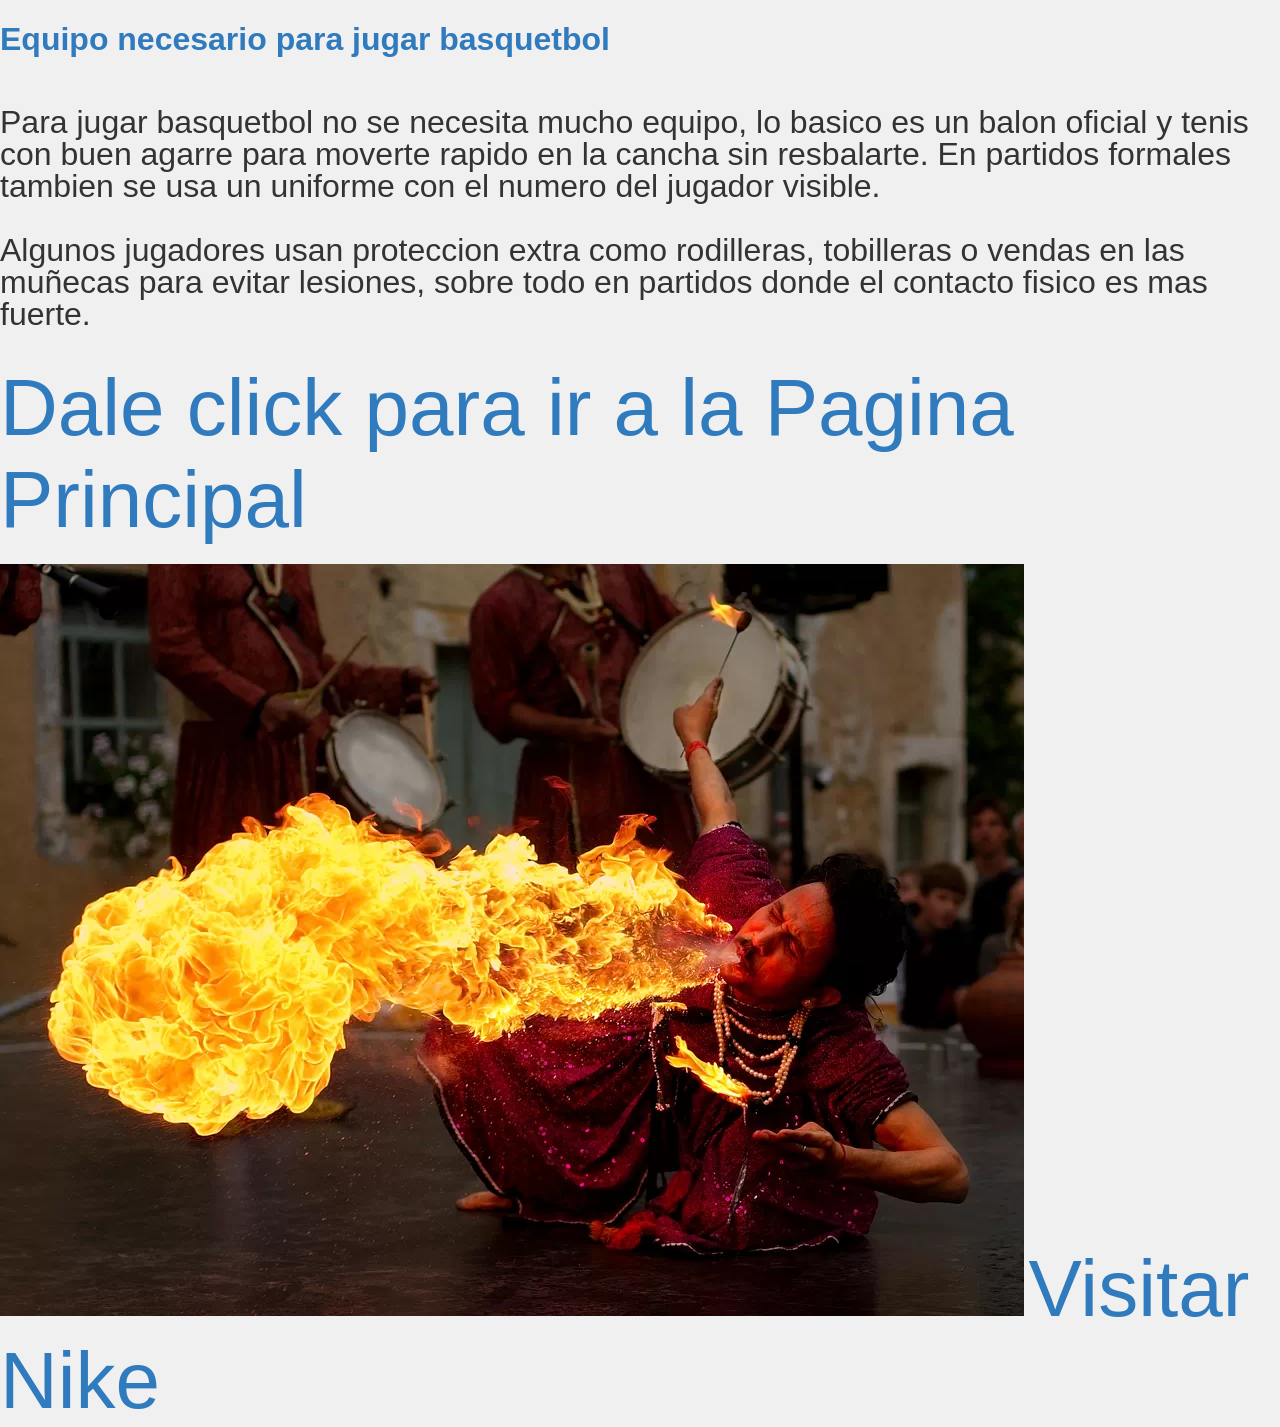
==== html/equipo.html @ 20ee342c "Modifique el css y las direcciones de los links de las paginas html" ====
<!DOCTYPE html>
<html lang="es">
    <head>
        <title>Contacto</title>
        <meta charset="UTF-8">
        <meta name="viewport" content="width=device-width, initial-scale=1">
        <link href="/css/style2.css" rel="stylesheet">
    </head>
    <body>
        <h1>
            Equipo necesario para jugar basquetbol
        </h1>
        <p>
            Para jugar basquetbol no se necesita mucho equipo, lo basico es un balon oficial y tenis con buen agarre para moverte rapido en la cancha sin resbalarte. En partidos formales tambien se usa un uniforme con el numero del jugador visible.
        </p>
        <p>
            Algunos jugadores usan proteccion extra como rodilleras, tobilleras o vendas en las muñecas para evitar lesiones, sobre todo en partidos donde el contacto fisico es mas fuerte.
        </p>
        <a href="/aplicaciones_web/html/index.html">Dale click para ir a la Pagina Principal</a>
        <br>
        <br>
        <img src="/img/imagen2.webp" class="imgclass" alt="Balon de basquetbol">
        <!--El target="_blank" funciona para abrir el enlace en una nueva pestaña -->
        <a href="https://www.nike.com" target="_blank">Visitar Nike</a>
    </body>
</html>
---- css/style2.css ----
body{
    margin: 0;
    background-color: #f0f0f0;
    font-family: Arial, sans-serif;
}
h1{
    font-size: 2rem;
    color: #307abe;
    margin-bottom: 3rem;
}
p{
    font-size: 2rem;
    color: #333333;
    line-height: 2rem;
}
a{
    font-size: 5rem;
    color: #307abe;
    text-decoration: dotted;
    transition: all ease-in 1s;
}
a:hover{
    text-decoration: none;
    cursor: pointer;
    color: #ff0000;
}
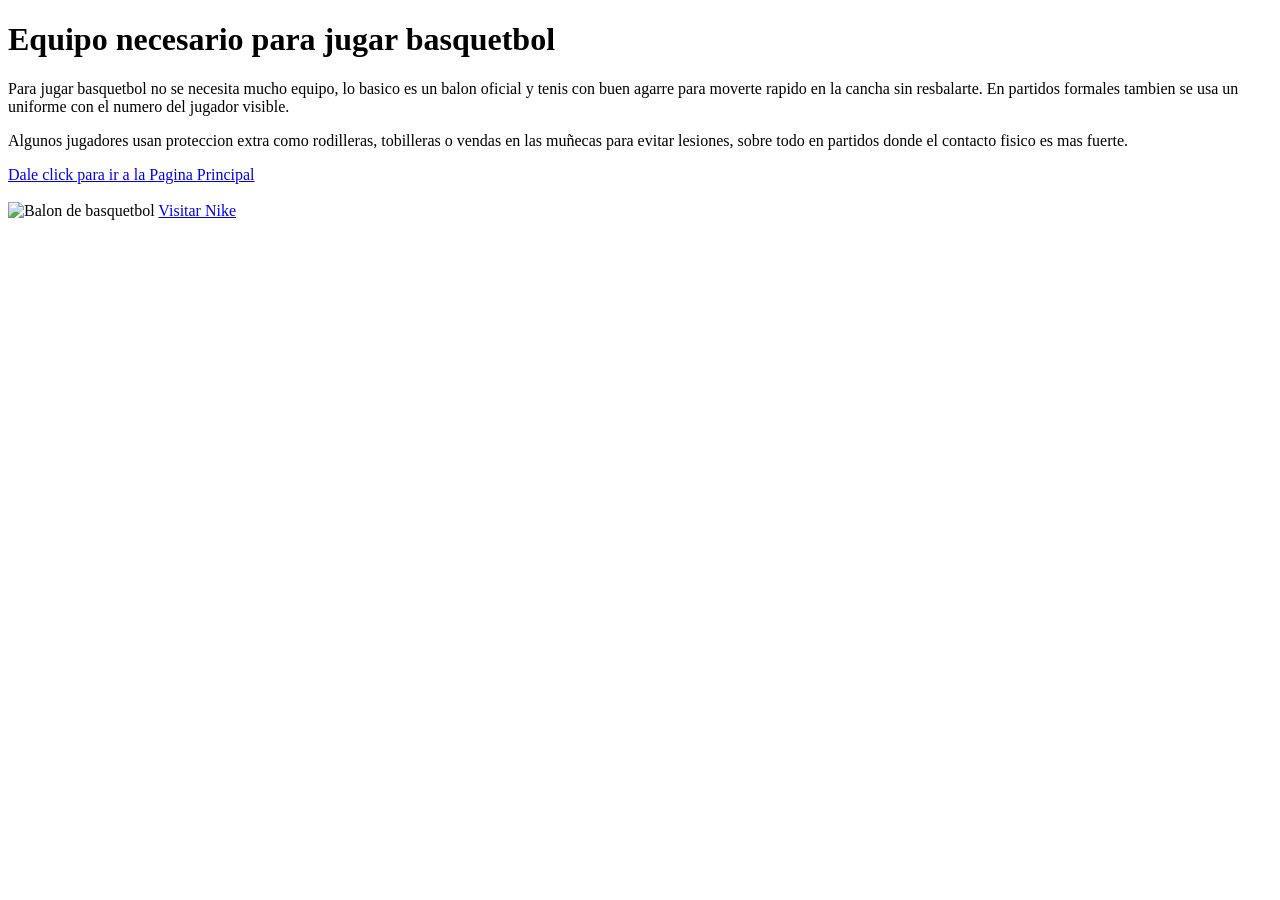
==== commit b2ff7610: "Se agregado el logo de la NBA y el balon de basquetbol en la pagina principal, ademas se han agregad" ====
--- a/html/equipo.html
+++ b/html/equipo.html
@@ -4,7 +4,7 @@
         <title>Contacto</title>
         <meta charset="UTF-8">
         <meta name="viewport" content="width=device-width, initial-scale=1">
-        <link href="/css/style2.css" rel="stylesheet">
+        <link href="/aplicaciones_web/css/style.css" rel="stylesheet">
     </head>
     <body>
         <h1>
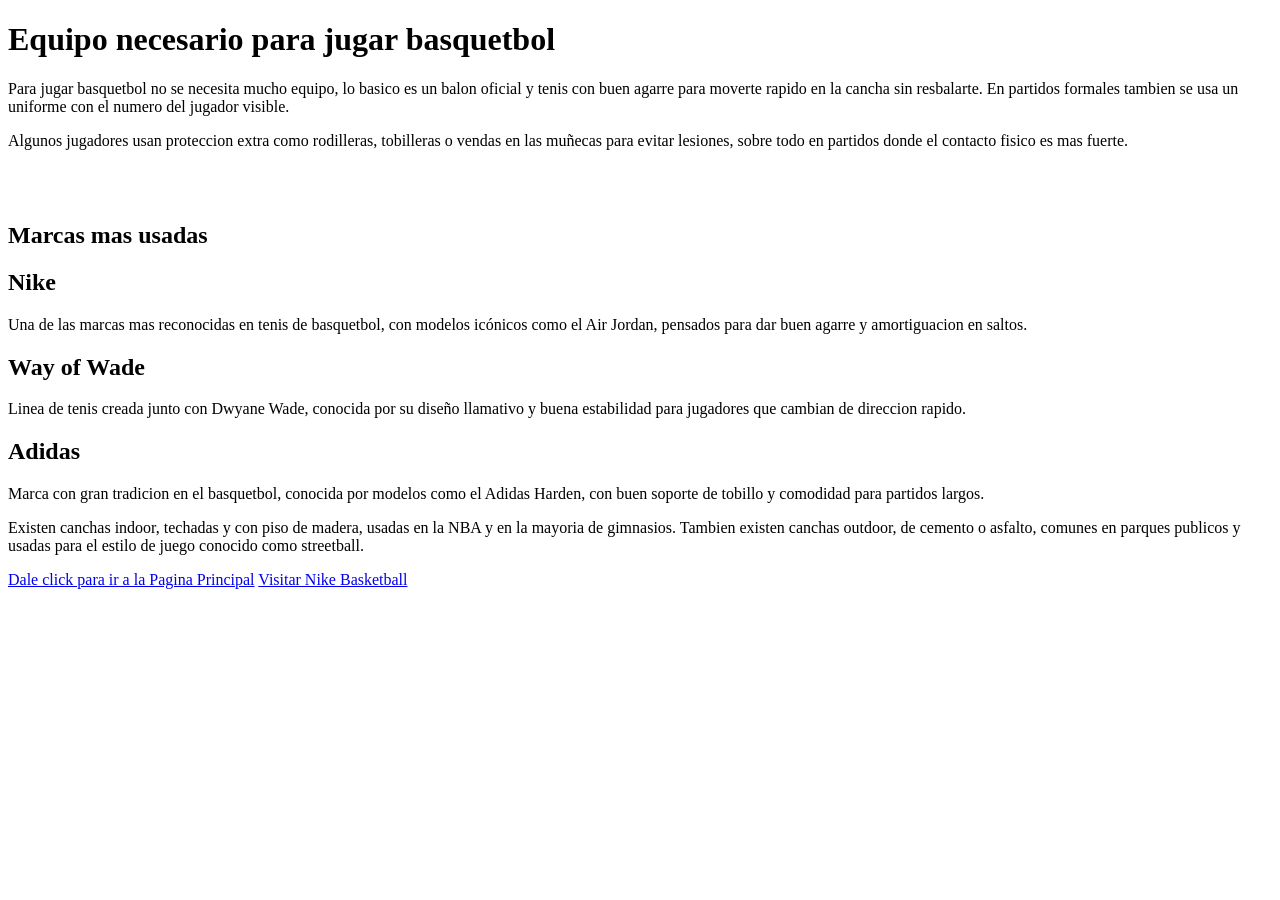
==== commit 428987e3: "Se modificaron algunos errores y se agregaron nuevas cosas" ====
--- a/html/equipo.html
+++ b/html/equipo.html
@@ -1,7 +1,7 @@
 <!DOCTYPE html>
 <html lang="es">
     <head>
-        <title>Contacto</title>
+        <title>Equipo</title>
         <meta charset="UTF-8">
         <meta name="viewport" content="width=device-width, initial-scale=1">
         <link href="/aplicaciones_web/css/style.css" rel="stylesheet">
@@ -16,11 +16,38 @@
         <p>
             Algunos jugadores usan proteccion extra como rodilleras, tobilleras o vendas en las muñecas para evitar lesiones, sobre todo en partidos donde el contacto fisico es mas fuerte.
         </p>
-        <a href="/aplicaciones_web/html/index.html">Dale click para ir a la Pagina Principal</a>
         <br>
         <br>
-        <img src="/img/imagen2.webp" class="imgclass" alt="Balon de basquetbol">
-        <!--El target="_blank" funciona para abrir el enlace en una nueva pestaña -->
-        <a href="https://www.nike.com" target="_blank">Visitar Nike</a>
+        <h2>Marcas mas usadas</h2>
+        <div class="flex">
+            <div class="leftdiv">
+                <h2>Nike</h2>
+                <p>
+                    Una de las marcas mas reconocidas en tenis de basquetbol, con modelos icónicos como el Air Jordan, pensados para dar buen agarre y amortiguacion en saltos.
+                </p>
+            </div>
+            <div class="rightdiv">
+                <h2>Way of Wade</h2>
+                <p>
+                    Linea de tenis creada junto con Dwyane Wade, conocida por su diseño llamativo y buena estabilidad para jugadores que cambian de direccion rapido.
+                </p>
+            </div>
+        </div>
+        <div class="flex">
+            <div class="leftdiv">
+                <h2>Adidas</h2>
+                <p>
+                    Marca con gran tradicion en el basquetbol, conocida por modelos como el Adidas Harden, con buen soporte de tobillo y comodidad para partidos largos.
+                </p>
+        </div>
+        </div>
+<p>
+    Existen canchas indoor, techadas y con piso de madera, usadas en la NBA y en la mayoria de gimnasios. Tambien existen canchas outdoor, de cemento o asfalto, comunes en parques publicos y usadas para el estilo de juego conocido como streetball.
+</p>
+
+        <div class="bottom-links">
+            <a href="/aplicaciones_web/html/index.html">Dale click para ir a la Pagina Principal</a>
+            <a href="https://www.nike.com/basketball" target="_blank">Visitar Nike Basketball</a>
+        </div>
     </body>
 </html> 
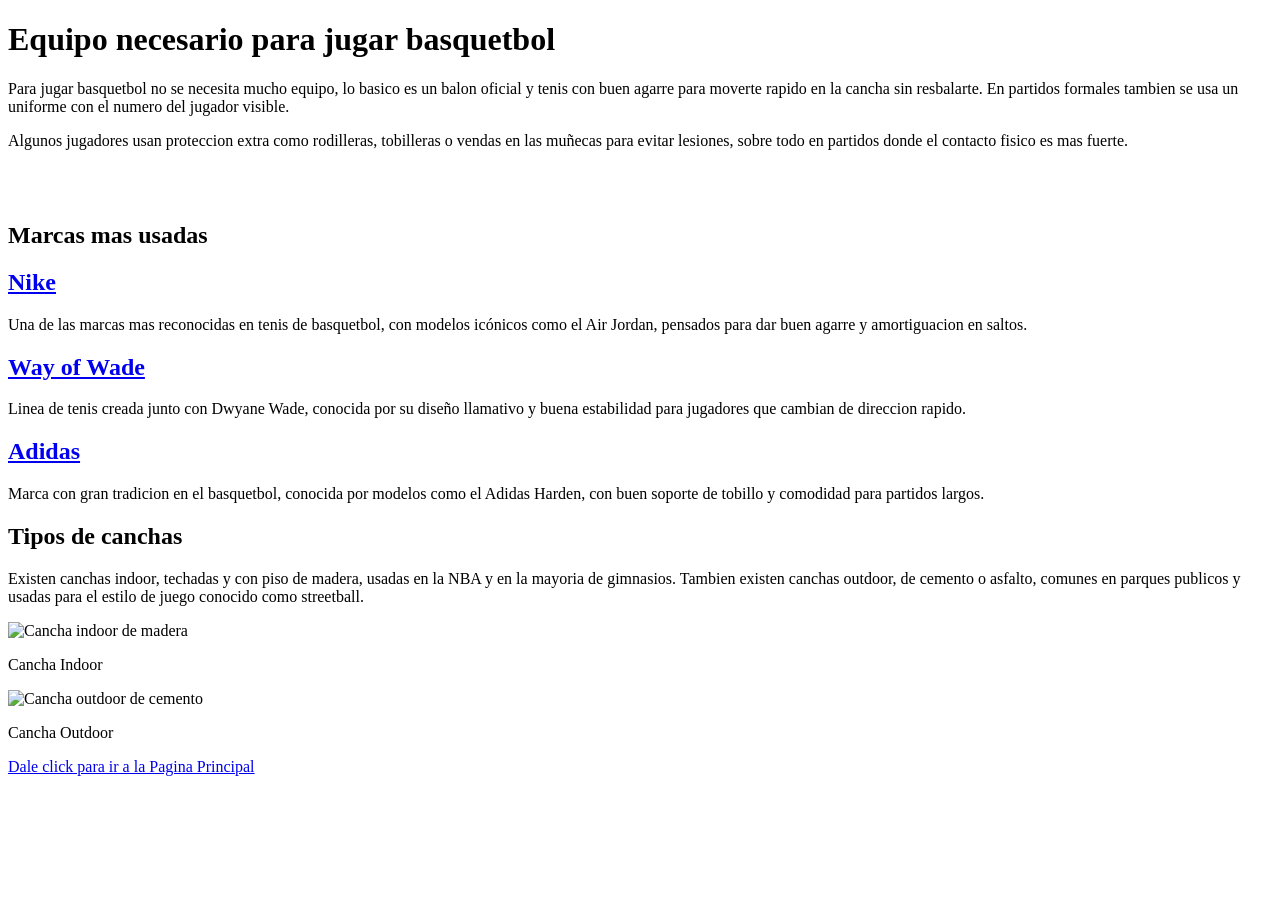
==== commit 571251a3: "Algunos cambios" ====
--- a/html/equipo.html
+++ b/html/equipo.html
@@ -21,13 +21,13 @@
         <h2>Marcas mas usadas</h2>
         <div class="flex">
             <div class="leftdiv">
-                <h2>Nike</h2>
+        <a href="https://www.nike.com/basketball" target="_blank" class="brand-link"><h2>Nike</h2></a>
                 <p>
                     Una de las marcas mas reconocidas en tenis de basquetbol, con modelos icónicos como el Air Jordan, pensados para dar buen agarre y amortiguacion en saltos.
                 </p>
             </div>
             <div class="rightdiv">
-                <h2>Way of Wade</h2>
+        <a href="https://www.wayofwade.com" target="_blank" class="brand-link"><h2>Way of Wade</h2></a>
                 <p>
                     Linea de tenis creada junto con Dwyane Wade, conocida por su diseño llamativo y buena estabilidad para jugadores que cambian de direccion rapido.
                 </p>
@@ -35,19 +35,29 @@
         </div>
         <div class="flex">
             <div class="leftdiv">
-                <h2>Adidas</h2>
+        <a href="https://www.adidas.com/us/basketball" target="_blank" class="brand-link"><h2>Adidas</h2></a>
                 <p>
                     Marca con gran tradicion en el basquetbol, conocida por modelos como el Adidas Harden, con buen soporte de tobillo y comodidad para partidos largos.
                 </p>
         </div>
         </div>
+        <h2>Tipos de canchas</h2>
 <p>
     Existen canchas indoor, techadas y con piso de madera, usadas en la NBA y en la mayoria de gimnasios. Tambien existen canchas outdoor, de cemento o asfalto, comunes en parques publicos y usadas para el estilo de juego conocido como streetball.
 </p>
+<div class="comparison">
+    <div class="comparison-item">
+        <img src="/aplicaciones_web/img/interior.webp" alt="Cancha indoor de madera">
+        <p class="comparison-label">Cancha Indoor</p>
+    </div>
+    <div class="comparison-item">
+        <img src="/aplicaciones_web/img/exterior1.webp" alt="Cancha outdoor de cemento">
+        <p class="comparison-label">Cancha Outdoor</p>
+    </div>
+</div>
 
         <div class="bottom-links">
             <a href="/aplicaciones_web/html/index.html">Dale click para ir a la Pagina Principal</a>
-            <a href="https://www.nike.com/basketball" target="_blank">Visitar Nike Basketball</a>
         </div>
     </body>
 </html> 
